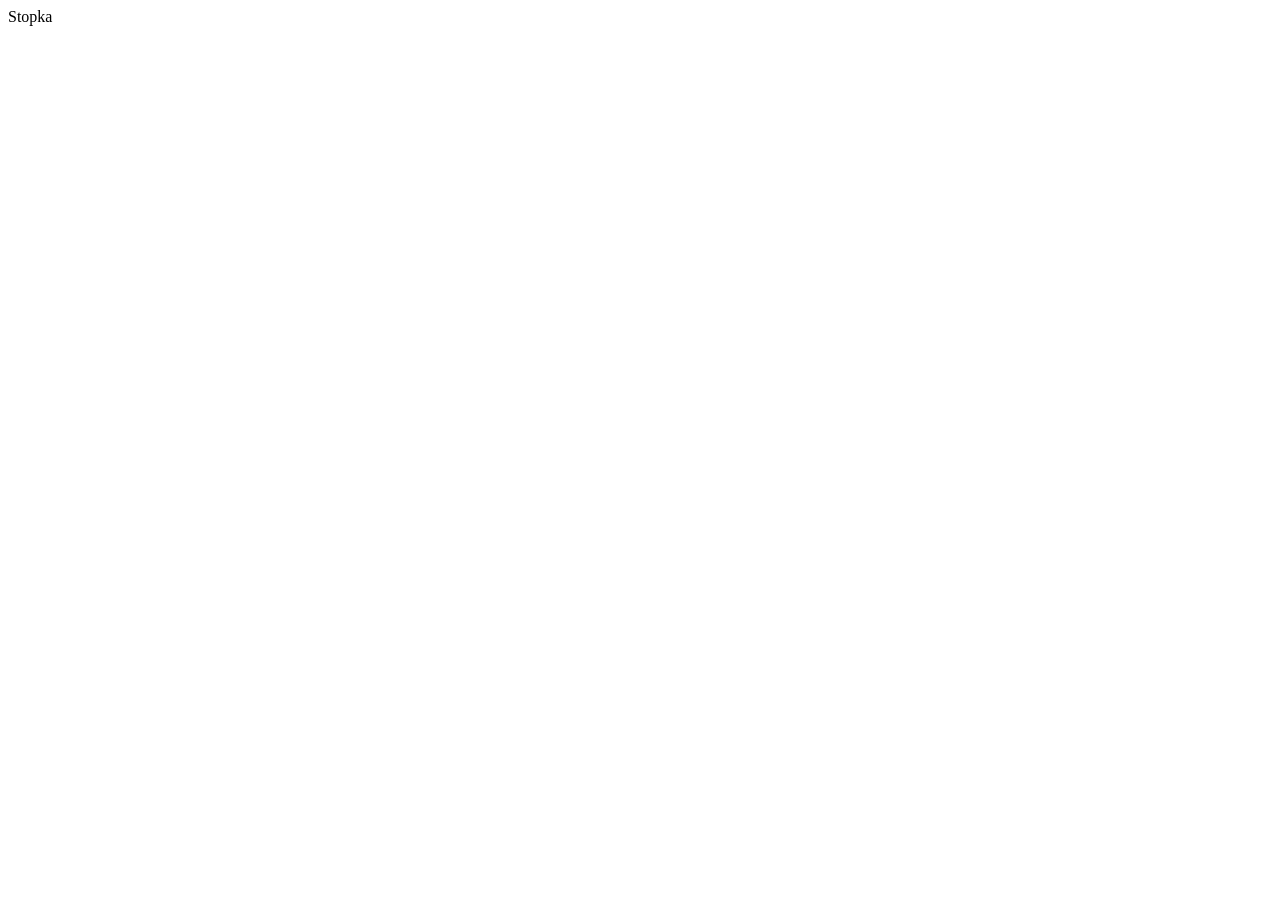
==== 02_JS_Forms/index.html @ ece88f0f "Project start" ====
<!DOCTYPE html>
<html lang="pl">
<head>
    <meta charset="UTF-8">
    <meta name="viewport" content="width=device-width, initial-scale=1.0">
    <title>JS - Forms DOM</title>
    <link rel="stylesheet" href="style.css">
</head>
<body>  

    <div class="_form-containter">
        <form class="form form--add">

        </form>
        <form class="form form--search">

        </form>

    </div>
    <div class="result">

    </div>

    <div class="content"></div>

    <footer class="footer">
        Stopka
    </footer>
    

    <script src="main.js"></script>
</body>
</html>
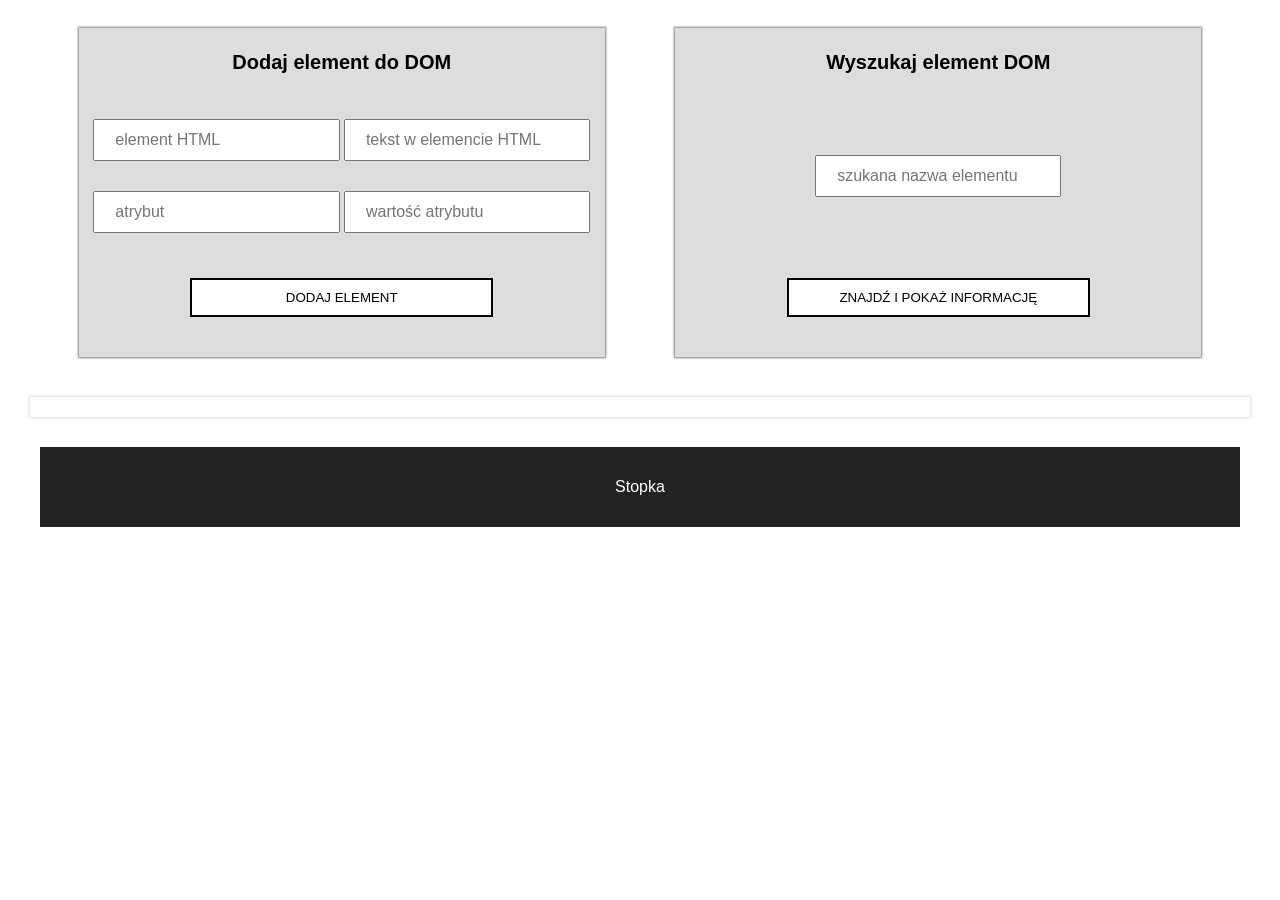
==== commit e8e51f1f: "Form first works - adding element to DOM" ====
--- a/02_JS_Forms/index.html
+++ b/02_JS_Forms/index.html
@@ -8,12 +8,20 @@
 </head>
 <body>  
 
-    <div class="_form-containter">
+    <div class="form-container">
         <form class="form form--add">
-
+            <h1 class="form__title">Dodaj element do DOM</h1>
+            <input name="node" type="text" class="form__input" placeholder="element HTML" required>
+            <input name="txt" type="text" class="form__input" placeholder="tekst w elemencie HTML" >
+            <input name="attr" type="text" class="form__input" placeholder="atrybut" >
+            <input name="value" type="text" class="form__input" placeholder="wartość atrybutu" >
+            <button class="form__button"> Dodaj element</button>
+            
         </form>
         <form class="form form--search">
-
+            <h1 class="form__title">Wyszukaj element DOM</h1>
+            <input type="text" class="form__input" placeholder="szukana nazwa elementu" required>
+            <input type="submit" class="form__button" value="Znajdź i pokaż informację">
         </form>
 
     </div>
--- a/02_JS_Forms/style.css
+++ b/02_JS_Forms/style.css
@@ -0,0 +1,59 @@
+body{
+    font-family: sans-serif;
+}
+
+.form-container{
+    display: flex;
+    justify-content: space-evenly;
+}
+.form {
+    display: flex;
+    flex-wrap: wrap;
+    justify-content: space-evenly;
+    align-content: space-between;
+    flex-basis: 40%;
+    background-color: #ddd;
+    box-shadow: 0 0 2px 1px gray;
+    margin: 20px 0;
+    padding: 10px;
+}
+
+.form__title{
+    flex-basis: 100%;
+    font-size: 20px;
+    text-align: center;
+    margin-bottom: 30px;
+}
+.form__input{
+    padding: 10px 20px;
+    font-size: 16px;
+    flex-basis: 40%;
+    margin: 15px 0;
+}
+.form__button{
+    margin: 30px;
+    padding: 10px 20px;
+    border: 2px solid black;
+    background-color: white;
+    text-transform: uppercase;
+    flex-basis: 60%;
+    cursor: pointer;
+}
+.result, .content, .footer{
+    max-width: 1200px;
+    margin: 0 auto;
+}
+.content{
+    box-shadow: 0 0 2px 1px #ddd;
+    padding: 10px;
+    margin: 20px auto 30px;
+}
+.footer{
+    display: flex;
+    justify-content: center;
+    align-items: center;
+    height: 80px;
+    background-color: #222;
+    color: #fff;
+
+}
